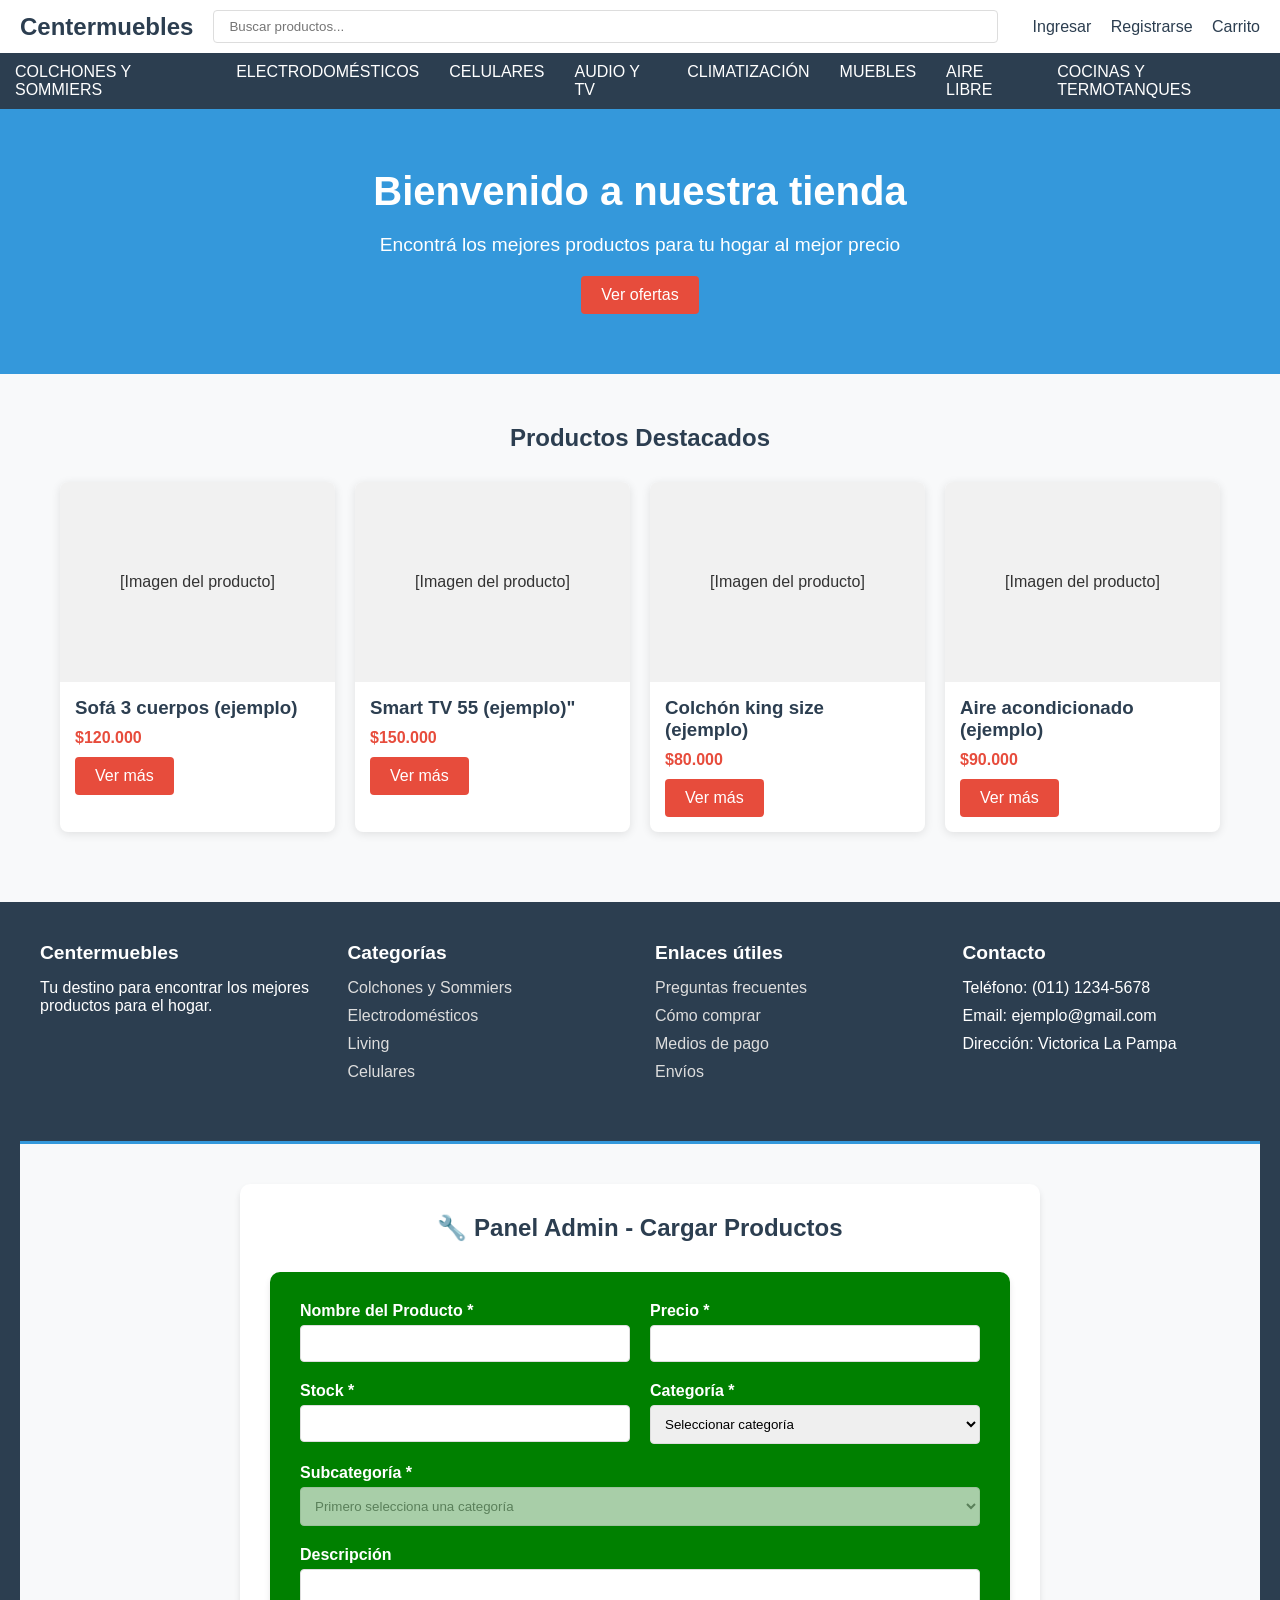
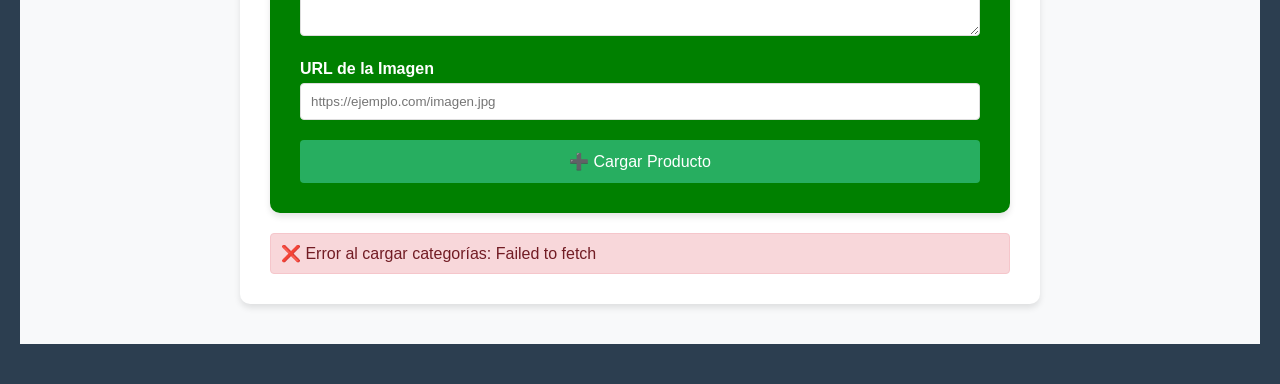
==== centermuebles_tesis/wwwroot/admin.html @ 4b597de1 "Actualización del sistema Centermuebles" ====
﻿<!DOCTYPE html>
<html lang="es">
<head>
    <meta charset="UTF-8">
    <meta name="viewport" content="width=device-width, initial-scale=1.0">
    <title>Panel de Administración - Centermuebles</title>

    <!-- CONEXIÓN CON CSS -->
    <link rel="stylesheet" href="css/estilos.css">

    <style>
        .admin-header {
            background: linear-gradient(135deg, #2c3e50, #34495e);
            color: white;
            padding: 20px 0;
            text-align: center;
            margin-bottom: 30px;
        }

        .admin-nav {
            background: #34495e;
            padding: 15px 0;
            margin-bottom: 30px;
        }

        .admin-nav-content {
            max-width: 1200px;
            margin: 0 auto;
            display: flex;
            justify-content: space-between;
            align-items: center;
            padding: 0 20px;
        }

        .admin-nav-links {
            display: flex;
            gap: 20px;
        }

        .admin-nav-link {
            color: white;
            text-decoration: none;
            padding: 8px 16px;
            border-radius: 4px;
            transition: background 0.3s;
        }

            .admin-nav-link:hover {
                background: rgba(255,255,255,0.1);
            }

        .btn-volver {
            background: #e74c3c;
            color: white;
            padding: 10px 20px;
            text-decoration: none;
            border-radius: 4px;
            transition: background 0.3s;
        }

            .btn-volver:hover {
                background: #c0392b;
            }

        /* Estilos específicos para admin */
        .admin-container {
            max-width: 1200px;
            margin: 0 auto;
            padding: 0 20px;
        }

        .admin-section {
            background: white;
            padding: 30px;
            margin-bottom: 30px;
            border-radius: 8px;
            box-shadow: 0 2px 10px rgba(0,0,0,0.1);
        }

            .admin-section h2 {
                color: #2c3e50;
                margin-bottom: 20px;
                border-bottom: 2px solid #3498db;
                padding-bottom: 10px;
            }

        .form-grid {
            display: grid;
            grid-template-columns: 1fr 1fr;
            gap: 20px;
            margin-bottom: 20px;
        }

        .form-actions {
            display: flex;
            gap: 15px;
            margin-top: 25px;
        }

        .productos-lista {
            margin-top: 20px;
        }

        .producto-item {
            display: flex;
            justify-content: space-between;
            align-items: center;
            padding: 15px;
            border: 1px solid #ddd;
            border-radius: 5px;
            margin-bottom: 10px;
            background: #f9f9f9;
        }

        .producto-info {
            flex: 1;
        }

        .producto-nombre {
            font-weight: bold;
            color: #2c3e50;
        }

        .producto-detalles {
            color: #666;
            font-size: 0.9em;
            margin-top: 5px;
        }

        .producto-acciones {
            display: flex;
            gap: 10px;
        }

        .btn-editar, .btn-eliminar {
            padding: 8px 15px;
            border: none;
            border-radius: 4px;
            cursor: pointer;
            font-size: 0.9em;
        }

        .btn-editar {
            background: #3498db;
            color: white;
        }

        .btn-eliminar {
            background: #e74c3c;
            color: white;
        }

        .btn-editar:hover {
            background: #2980b9;
        }

        .btn-eliminar:hover {
            background: #c0392b;
        }

        .empty-state {
            text-align: center;
            padding: 40px 20px;
            color: #666;
        }

            .empty-state div:first-child {
                font-size: 3em;
                margin-bottom: 15px;
            }

        .loading {
            text-align: center;
            padding: 20px;
            color: #666;
            font-style: italic;
        }
    </style>
</head>
<body>
    <!-- Header del panel de administración -->
    <header class="admin-header">
        <div class="admin-header-content">
            <h1>🔧 Panel de Administración</h1>
            <p>Gestión de productos y contenido</p>
        </div>
    </header>

    <!-- Navegación del admin -->
    <nav class="admin-nav">
        <div class="admin-nav-content">
            <div class="admin-nav-links">
                <a href="#gestion-productos" class="admin-nav-link">📦 Editar productos</a>
                <a href="#lista-productos" class="admin-nav-link">📋 Lista de productos</a>
            </div>
            <a href="index.html" class="btn-volver">← Volver a la Tienda</a>
        </div>
    </nav>

    <!-- Contenido principal del panel admin -->
    <main class="admin-main">
        <div class="admin-container">
            <!-- SECCIÓN PARA GESTIONAR PRODUCTOS -->
            <div class="admin-section" id="gestion-productos">
                <h2>📦 Gestionar Productos</h2>

                <!-- Formulario para agregar/editar productos -->
                <form id="form-producto">
                    <input type="hidden" id="producto-id" value="">

                    <div class="form-grid">
                        <div class="form-group">
                            <label for="nombre">Nombre del Producto *</label>
                            <input type="text" id="nombre" required>
                        </div>

                        <div class="form-group">
                            <label for="precio">Precio *</label>
                            <input type="number" id="precio" step="0.01" required>
                        </div>

                        <div class="form-group">
                            <label for="stock">Stock *</label>
                            <input type="number" id="stock" required>
                        </div>

                        <div class="form-group">
                            <label for="categoria">Categoría *</label>
                            <select id="categoria" required onchange="cargarSubcategorias(this.value)">
                                <option value="">Seleccionar categoría</option>
                            </select>
                        </div>
                    </div>

                    <div class="form-group">
                        <label for="subcategoria">Subcategoría *</label>
                        <select id="subcategoria" required disabled>
                            <option value="">Primero selecciona una categoría</option>
                        </select>
                    </div>

                    <div class="form-group">
                        <label for="descripcion">Descripción</label>
                        <textarea id="descripcion" rows="3"></textarea>
                    </div>

                    <div class="form-group">
                        <label for="imagen">URL de la Imagen</label>
                        <input type="url" id="imagen" placeholder="https://ejemplo.com/imagen.jpg">
                    </div>

                    <div class="form-actions">
                        <button type="submit" id="btn-submit" class="btn-primary">
                            ➕ Agregar Producto
                        </button>
                        <button type="button" id="btn-cancel" class="btn-secondary" style="display: none;">
                            ❌ Cancelar
                        </button>
                    </div>
                </form>

                <div id="mensaje-admin" class="mensaje"></div>
            </div>

            <!-- LISTA DE PRODUCTOS EN ADMIN -->
            <div class="admin-section" id="lista-productos">
                <h2>📋 Lista de Productos</h2>
                <div id="contenedor-lista-productos" class="productos-lista">
                    <div class="loading">Cargando productos...</div>
                </div>
            </div>
        </div>
    </main>

    <!-- CONEXIÓN CON JAVASCRIPT -->
    <script src="js/script.js"></script>
    <script>
        // Función específica para admin que carga productos y actualiza la lista
        async function cargarProductosParaAdmin() {
            try {
                console.log('🔄 Cargando productos para admin...');
                const response = await fetch(API_PRODUCTOS);

                if (!response.ok) {
                    throw new Error(`Error ${response.status} al cargar productos`);
                }

                productos = await response.json();
                console.log('✅ Productos cargados para admin:', productos);

                // Actualizar la lista del panel admin
                cargarListaProductosAdmin();

            } catch (error) {
                console.error('❌ Error al cargar productos para admin:', error);
                const contenedor = document.getElementById('contenedor-lista-productos');
                if (contenedor) {
                    contenedor.innerHTML = `
                            <div class="empty-state">
                                <div>⚠️</div>
                                <h3>Error al cargar productos</h3>
                                <p>${error.message}</p>
                            </div>
                        `;
                }
            }
        }

        // Función específica para admin que maneja el envío del formulario
        async function gestionarProductoAdmin(event) {
            event.preventDefault();

            // Verificar si el usuario está logueado y es administrador
            if (!usuarioLogueado || !esUsuarioAdministrador(usuarioLogueado)) {
                mostrarMensaje('❌ Solo los administradores pueden gestionar productos', 'error');
                return;
            }

            const boton = document.getElementById('btn-submit');
            const mensajeDiv = document.getElementById('mensaje-admin');
            const idSubcategoria = document.getElementById('subcategoria').value;

            if (!idSubcategoria) {
                mostrarMensaje('❌ Por favor selecciona una categoría y subcategoría válida', 'error');
                return;
            }

            try {
                boton.innerHTML = '⏳ Procesando...';
                boton.disabled = true;
                if (mensajeDiv) mensajeDiv.style.display = 'none';

                const token = localStorage.getItem('token');
                const producto = {
                    nombre: document.getElementById('nombre').value,
                    descripcion: document.getElementById('descripcion').value,
                    precio: parseFloat(document.getElementById('precio').value),
                    stock: parseInt(document.getElementById('stock').value),
                    idSubcategoria: parseInt(idSubcategoria),
                    rutaImagen: document.getElementById('imagen').value || null
                };

                let response;
                let metodo = 'POST';
                let url = API_PRODUCTOS;

                if (editandoProducto) {
                    const productoId = document.getElementById('producto-id').value;
                    metodo = 'PUT';
                    url = `${API_PRODUCTOS}/${productoId}`;
                    producto.idProducto = parseInt(productoId);
                }

                console.log(`📤 Enviando producto (${metodo}):`, producto);

                response = await fetch(url, {
                    method: metodo,
                    headers: {
                        'Content-Type': 'application/json',
                        'Authorization': `Bearer ${token}`
                    },
                    body: JSON.stringify(producto)
                });

                if (!response.ok) {
                    const errorText = await response.text();
                    throw new Error(`Error ${response.status}: ${errorText}`);
                }

                const resultado = await response.json();

                const mensaje = editandoProducto ?
                    '✅ Producto actualizado exitosamente!' :
                    '✅ Producto cargado exitosamente!';

                mostrarMensaje(mensaje, 'success');
                resetearFormulario();

                // Recargar productos específicamente para admin
                await cargarProductosParaAdmin();

            } catch (error) {
                console.error('❌ Error completo:', error);
                mostrarMensaje('❌ Error al procesar producto: ' + error.message, 'error');
            } finally {
                if (boton) {
                    boton.innerHTML = editandoProducto ? '✏️ Actualizar Producto' : '➕ Agregar Producto';
                    boton.disabled = false;
                }
            }
        }

        // Inicialización específica para la página de admin
        document.addEventListener('DOMContentLoaded', function () {
            console.log('🚀 Inicializando panel de administración...');

            // Verificar autenticación y permisos de admin
            const token = localStorage.getItem('token');
            const usuario = localStorage.getItem('usuario');

            if (!token || !usuario) {
                alert('Debes iniciar sesión para acceder al panel de administración');
                window.location.href = 'index.html';
                return;
            }

            const usuarioObj = JSON.parse(usuario);
            if (!esUsuarioAdministrador(usuarioObj)) {
                alert('No tienes permisos de administrador');
                window.location.href = 'index.html';
                return;
            }

            // Cargar datos del admin
            cargarCategorias();
            cargarProductosParaAdmin(); // Usar la función específica para admin

            // Configurar event listeners
            const btnCancel = document.getElementById('btn-cancel');
            const formProducto = document.getElementById('form-producto');

            if (btnCancel) btnCancel.addEventListener('click', cancelarEdicion);
            if (formProducto) formProducto.addEventListener('submit', gestionarProductoAdmin); // Usar función específica

            // Event listener para cambio de categoría
            const selectCategoria = document.getElementById('categoria');
            if (selectCategoria) {
                selectCategoria.addEventListener('change', function () {
                    cargarSubcategorias(this.value);
                });
            }

            // Configurar navegación suave
            document.querySelectorAll('.admin-nav-link').forEach(link => {
                link.addEventListener('click', function (e) {
                    e.preventDefault();
                    const targetId = this.getAttribute('href').substring(1);
                    const targetElement = document.getElementById(targetId);
                    if (targetElement) {
                        targetElement.scrollIntoView({
                            behavior: 'smooth',
                            block: 'start'
                        });
                    }
                });
            });
        });
    </script>
</body>
</html>
---- centermuebles_tesis/wwwroot/css/estilos.css ----
﻿/* Estilos para el panel admin */
#admin-section {
    background: #f8f9fa;
    padding: 40px 20px;
    margin-top: 50px;
    border-top: 3px solid #3498db;
}

#form-cargar-producto {
    max-width: 800px;
    margin: 0 auto;
    background: white;
    padding: 30px;
    border-radius: 10px;
    box-shadow: 0 4px 6px rgba(0,0,0,0.1);
}

#mensaje-admin {
    margin-top: 20px;
    padding: 10px;
    border-radius: 4px;
    display: none;
}
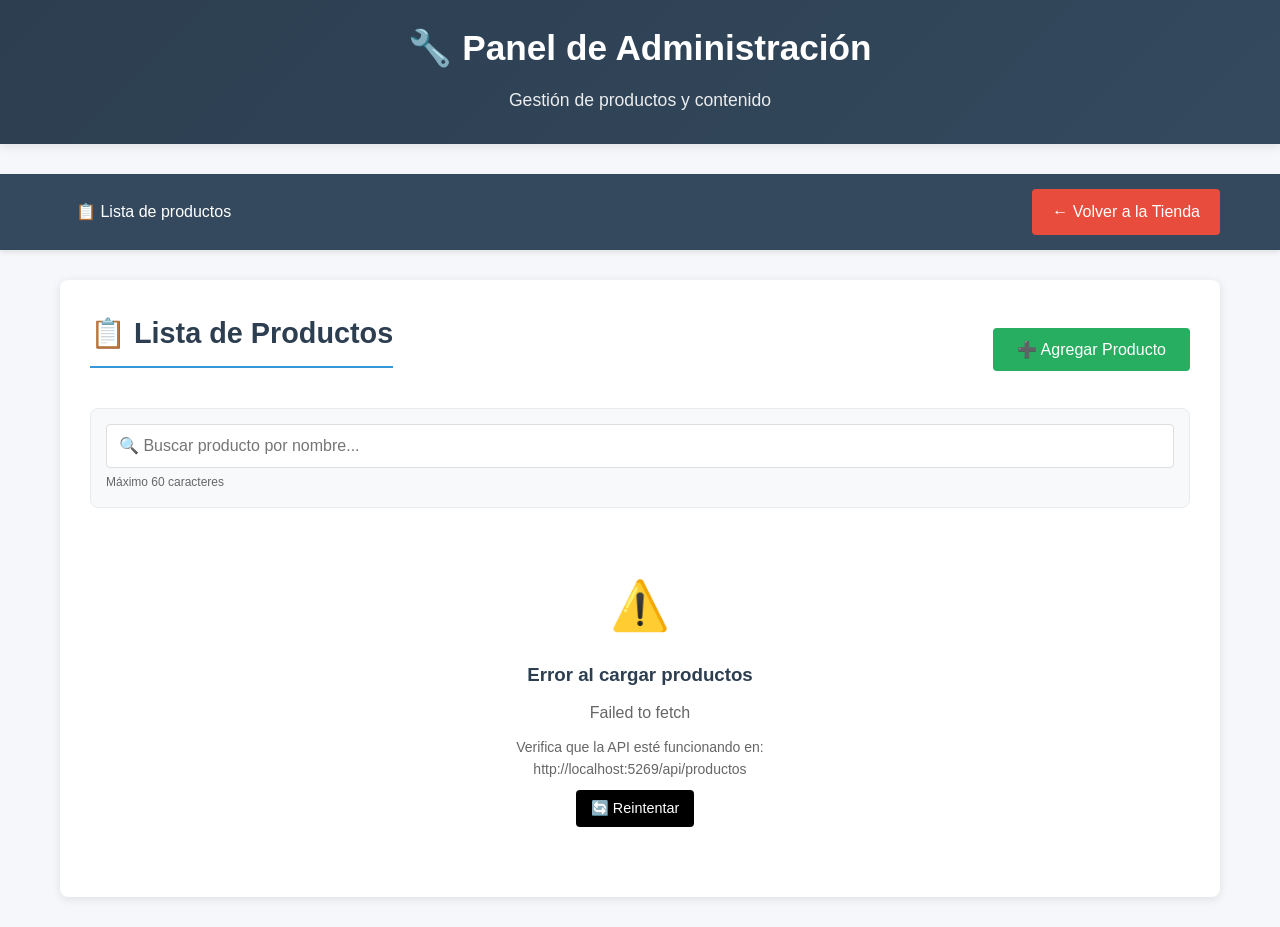
==== commit 22ad5892: "Primer commit del proyecto Centermuebles" ====
--- a/centermuebles_tesis/wwwroot/admin.html
+++ b/centermuebles_tesis/wwwroot/admin.html
@@ -4,23 +4,44 @@
     <meta charset="UTF-8">
     <meta name="viewport" content="width=device-width, initial-scale=1.0">
     <title>Panel de Administración - Centermuebles</title>
-
-    <!-- CONEXIÓN CON CSS -->
     <link rel="stylesheet" href="css/estilos.css">
 
     <style>
+        /* ==================== ESTILOS GENERALES ==================== */
+        body {
+            margin: 0;
+            padding: 0;
+            font-family: 'Segoe UI', Tahoma, Geneva, Verdana, sans-serif;
+            background-color: #f5f7fa;
+            color: #333;
+        }
+
         .admin-header {
             background: linear-gradient(135deg, #2c3e50, #34495e);
             color: white;
             padding: 20px 0;
             text-align: center;
             margin-bottom: 30px;
+            box-shadow: 0 2px 10px rgba(0,0,0,0.1);
+        }
+
+        .admin-header-content h1 {
+            margin: 0;
+            font-size: 2.2em;
+            font-weight: 600;
+        }
+
+        .admin-header-content p {
+            margin: 10px 0 0;
+            font-size: 1.1em;
+            opacity: 0.9;
         }
 
         .admin-nav {
             background: #34495e;
             padding: 15px 0;
             margin-bottom: 30px;
+            box-shadow: 0 2px 5px rgba(0,0,0,0.1);
         }
 
         .admin-nav-content {
@@ -43,6 +64,7 @@
             padding: 8px 16px;
             border-radius: 4px;
             transition: background 0.3s;
+            font-weight: 500;
         }
 
             .admin-nav-link:hover {
@@ -56,13 +78,13 @@
             text-decoration: none;
             border-radius: 4px;
             transition: background 0.3s;
+            font-weight: 500;
         }
 
             .btn-volver:hover {
                 background: #c0392b;
             }
 
-        /* Estilos específicos para admin */
         .admin-container {
             max-width: 1200px;
             margin: 0 auto;
@@ -82,8 +104,33 @@
                 margin-bottom: 20px;
                 border-bottom: 2px solid #3498db;
                 padding-bottom: 10px;
-            }
-
+                font-size: 1.8em;
+            }
+
+        .admin-actions {
+            display: flex;
+            justify-content: space-between;
+            align-items: center;
+            margin-bottom: 20px;
+        }
+
+        .btn-agregar {
+            background: #27ae60;
+            color: white;
+            border: none;
+            padding: 12px 24px;
+            border-radius: 4px;
+            cursor: pointer;
+            font-size: 16px;
+            transition: background 0.3s;
+            font-weight: 500;
+        }
+
+            .btn-agregar:hover {
+                background: #219a52;
+            }
+
+        /* ==================== FORMULARIOS ==================== */
         .form-grid {
             display: grid;
             grid-template-columns: 1fr 1fr;
@@ -97,6 +144,292 @@
             margin-top: 25px;
         }
 
+        .form-group {
+            margin-bottom: 20px;
+        }
+
+            .form-group label {
+                display: block;
+                margin-bottom: 8px;
+                font-weight: 600;
+                color: #2c3e50;
+            }
+
+            .form-group input,
+            .form-group select,
+            .form-group textarea {
+                width: 100%;
+                padding: 10px;
+                border: 1px solid #ddd;
+                border-radius: 4px;
+                font-size: 16px;
+                box-sizing: border-box;
+                transition: border 0.3s, box-shadow 0.3s;
+            }
+
+                .form-group input:focus,
+                .form-group select:focus,
+                .form-group textarea:focus {
+                    outline: none;
+                    border-color: #3498db;
+                    box-shadow: 0 0 0 2px rgba(52, 152, 219, 0.2);
+                }
+
+        /* ==================== SISTEMA DE IMÁGENES ==================== */
+        .seccion-imagenes-nueva {
+            margin: 25px 0;
+            padding: 0;
+        }
+
+            .seccion-imagenes-nueva h4 {
+                color: #2c3e50;
+                margin-bottom: 15px;
+                font-size: 1.2em;
+            }
+
+        /* Área de drag & drop */
+        .drop-area {
+            border: 3px dashed #3498db;
+            border-radius: 12px;
+            padding: 40px 20px;
+            text-align: center;
+            background: #f8fafc;
+            transition: all 0.3s ease;
+            margin-bottom: 20px;
+            cursor: pointer;
+        }
+
+            .drop-area.highlight {
+                background: #e3f2fd;
+                border-color: #2196f3;
+                transform: scale(1.02);
+            }
+
+        .drop-content {
+            max-width: 400px;
+            margin: 0 auto;
+        }
+
+        .drop-icon {
+            font-size: 3em;
+            margin-bottom: 15px;
+            opacity: 0.7;
+        }
+
+        .drop-area h5 {
+            color: #2c3e50;
+            margin-bottom: 10px;
+            font-size: 1.3em;
+        }
+
+        .drop-area p {
+            color: #666;
+            margin-bottom: 8px;
+            font-size: 0.95em;
+        }
+
+        .drop-subtitle {
+            color: #888;
+            font-size: 0.9em;
+            margin-bottom: 20px;
+        }
+
+        .btn-seleccionar-archivos {
+            background: #3498db;
+            color: white;
+            border: none;
+            padding: 12px 24px;
+            border-radius: 6px;
+            cursor: pointer;
+            font-size: 1em;
+            transition: all 0.3s ease;
+        }
+
+            .btn-seleccionar-archivos:hover {
+                background: #2980b9;
+                transform: translateY(-2px);
+            }
+
+        /* Información de límites */
+        .info-imagenes {
+            display: flex;
+            justify-content: space-between;
+            align-items: center;
+            background: #f1f8ff;
+            padding: 12px 16px;
+            border-radius: 8px;
+            margin-bottom: 20px;
+            border-left: 4px solid #3498db;
+        }
+
+        .contador-imagenes {
+            font-weight: 600;
+            color: #2c3e50;
+        }
+
+            .contador-imagenes span {
+                font-size: 1.2em;
+                font-weight: bold;
+            }
+
+        .tamano-maximo {
+            color: #666;
+            font-size: 0.9em;
+        }
+
+        /* Vista previa de imágenes */
+        .vista-previa-contenedor {
+            margin-top: 25px;
+        }
+
+            .vista-previa-contenedor h6 {
+                color: #2c3e50;
+                margin-bottom: 15px;
+                font-size: 1.1em;
+                border-bottom: 1px solid #eee;
+                padding-bottom: 8px;
+            }
+
+        .vista-previa-grid {
+            display: grid;
+            grid-template-columns: repeat(auto-fill, minmax(180px, 1fr));
+            gap: 20px;
+            padding: 20px;
+            background: #f8f9fa;
+            border: 2px dashed #dee2e6;
+            border-radius: 12px;
+            min-height: 150px;
+        }
+
+        /* Items de imagen */
+        .imagen-item-nueva {
+            background: white;
+            border: 1px solid #e1e8ed;
+            border-radius: 10px;
+            padding: 15px;
+            text-align: center;
+            box-shadow: 0 2px 8px rgba(0,0,0,0.08);
+            transition: all 0.3s ease;
+            position: relative;
+        }
+
+            .imagen-item-nueva:hover {
+                transform: translateY(-3px);
+                box-shadow: 0 4px 15px rgba(0,0,0,0.12);
+            }
+
+            .imagen-item-nueva.existente {
+                border-color: #3498db;
+                background: #f8fafc;
+            }
+
+        .imagen-preview-container {
+            position: relative;
+            margin-bottom: 12px;
+        }
+
+        .imagen-preview-nueva {
+            width: 100%;
+            height: 120px;
+            object-fit: contain;
+            border-radius: 6px;
+            background: white;
+            border: 1px solid #f0f0f0;
+        }
+
+        .imagen-overlay {
+            position: absolute;
+            top: 5px;
+            right: 5px;
+            opacity: 0;
+            transition: opacity 0.3s ease;
+        }
+
+        .imagen-item-nueva:hover .imagen-overlay {
+            opacity: 1;
+        }
+
+        .btn-eliminar-overlay {
+            background: #e74c3c;
+            color: white;
+            border: none;
+            width: 32px;
+            height: 32px;
+            border-radius: 50%;
+            cursor: pointer;
+            display: flex;
+            align-items: center;
+            justify-content: center;
+            font-size: 0.9em;
+            transition: all 0.3s ease;
+        }
+
+            .btn-eliminar-overlay:hover {
+                background: #c0392b;
+                transform: scale(1.1);
+            }
+
+        .badge-existente {
+            position: absolute;
+            top: 5px;
+            left: 5px;
+            background: #3498db;
+            color: white;
+            padding: 2px 8px;
+            border-radius: 10px;
+            font-size: 0.7em;
+            font-weight: 600;
+        }
+
+        .imagen-info-nueva {
+            text-align: center;
+        }
+
+        .imagen-nombre {
+            font-weight: 600;
+            color: #2c3e50;
+            font-size: 0.85em;
+            margin-bottom: 4px;
+            word-break: break-all;
+            line-height: 1.2;
+        }
+
+        .imagen-tamano {
+            color: #666;
+            font-size: 0.75em;
+        }
+
+        .imagen-marcada-eliminar {
+            opacity: 0.6;
+            border-color: #e74c3c;
+            background: #ffeaea;
+        }
+
+        /* Estado vacío */
+        .vista-previa-grid .empty-state {
+            grid-column: 1 / -1;
+            text-align: center;
+            padding: 40px 20px;
+            color: #6c757d;
+        }
+
+            .vista-previa-grid .empty-state div:first-child {
+                font-size: 2.5em;
+                margin-bottom: 10px;
+                opacity: 0.5;
+            }
+
+            .vista-previa-grid .empty-state p {
+                margin-bottom: 5px;
+                font-size: 1em;
+            }
+
+            .vista-previa-grid .empty-state small {
+                font-size: 0.85em;
+                opacity: 0.7;
+            }
+
+        /* ==================== LISTA DE PRODUCTOS ==================== */
         .productos-lista {
             margin-top: 20px;
         }
@@ -110,7 +443,14 @@
             border-radius: 5px;
             margin-bottom: 10px;
             background: #f9f9f9;
-        }
+            transition: all 0.3s;
+        }
+
+            .producto-item:hover {
+                background: #f0f0f0;
+                transform: translateY(-2px);
+                box-shadow: 0 2px 5px rgba(0,0,0,0.1);
+            }
 
         .producto-info {
             flex: 1;
@@ -119,6 +459,7 @@
         .producto-nombre {
             font-weight: bold;
             color: #2c3e50;
+            font-size: 1.1em;
         }
 
         .producto-detalles {
@@ -127,17 +468,27 @@
             margin-top: 5px;
         }
 
+        .producto-imagenes-count {
+            background: #3498db;
+            color: white;
+            padding: 2px 8px;
+            border-radius: 10px;
+            font-size: 0.8em;
+            margin-left: 10px;
+        }
+
         .producto-acciones {
             display: flex;
             gap: 10px;
         }
 
-        .btn-editar, .btn-eliminar {
+        .btn-editar, .btn-eliminar, .btn-imagenes {
             padding: 8px 15px;
             border: none;
             border-radius: 4px;
             cursor: pointer;
             font-size: 0.9em;
+            transition: all 0.3s;
         }
 
         .btn-editar {
@@ -145,17 +496,64 @@
             color: white;
         }
 
+            .btn-editar:hover {
+                background: #2980b9;
+            }
+
         .btn-eliminar {
             background: #e74c3c;
             color: white;
         }
 
-        .btn-editar:hover {
-            background: #2980b9;
-        }
-
-        .btn-eliminar:hover {
-            background: #c0392b;
+            .btn-eliminar:hover {
+                background: #c0392b;
+            }
+
+        .btn-imagenes {
+            background: #9b59b6;
+            color: white;
+        }
+
+            .btn-imagenes:hover {
+                background: #8e44ad;
+            }
+
+        /* Estilos para el botón de destacado */
+        .btn-destacado {
+            background: #f39c12;
+            color: white;
+            border: none;
+            padding: 6px 10px;
+            border-radius: 4px;
+            cursor: pointer;
+            font-size: 0.9em;
+            margin-right: 5px;
+            transition: all 0.3s;
+        }
+
+            .btn-destacado:hover {
+                background: #e67e22;
+                transform: scale(1.05);
+            }
+
+            .btn-destacado.destacado {
+                background: #f1c40f;
+                box-shadow: 0 0 10px rgba(241, 196, 15, 0.5);
+            }
+
+        .estrella-destacada {
+            color: #f1c40f;
+            font-weight: bold;
+        }
+
+        .producto-destacado-badge {
+            background: #f1c40f;
+            color: #2c3e50;
+            padding: 2px 8px;
+            border-radius: 10px;
+            font-size: 0.8em;
+            margin-left: 10px;
+            font-weight: bold;
         }
 
         .empty-state {
@@ -174,6 +572,332 @@
             padding: 20px;
             color: #666;
             font-style: italic;
+        }
+
+        /* ==================== MENSAJES ==================== */
+        .mensaje {
+            padding: 10px 15px;
+            border-radius: 4px;
+            margin: 10px 0;
+            display: none;
+        }
+
+            .mensaje.success {
+                background: #d4edda;
+                color: #155724;
+                border: 1px solid #c3e6cb;
+            }
+
+            .mensaje.error {
+                background: #f8d7da;
+                color: #721c24;
+                border: 1px solid #f5c6cb;
+            }
+
+            .mensaje.info {
+                background: #d1ecf1;
+                color: #0c5460;
+                border: 1px solid #bee5eb;
+            }
+
+            .mensaje.warning {
+                background: #fff3cd;
+                color: #856404;
+                border: 1px solid #ffeaa7;
+            }
+
+        /* ==================== BOTONES ==================== */
+        .btn-primary {
+            background: #3498db;
+            color: white;
+            border: none;
+            padding: 12px 24px;
+            border-radius: 4px;
+            cursor: pointer;
+            font-size: 16px;
+            transition: background 0.3s;
+            font-weight: 500;
+        }
+
+            .btn-primary:hover {
+                background: #2980b9;
+            }
+
+        .btn-secondary {
+            background: #95a5a6;
+            color: white;
+            border: none;
+            padding: 12px 24px;
+            border-radius: 4px;
+            cursor: pointer;
+            font-size: 16px;
+            transition: background 0.3s;
+            font-weight: 500;
+        }
+
+            .btn-secondary:hover {
+                background: #7f8c8d;
+            }
+
+        /* ==================== ANIMACIONES ==================== */
+        .loading-spinner {
+            display: inline-block;
+            width: 16px;
+            height: 16px;
+            border: 2px solid #ffffff;
+            border-radius: 50%;
+            border-top-color: transparent;
+            animation: spin 1s ease-in-out infinite;
+            margin-right: 8px;
+        }
+
+        @keyframes spin {
+            to {
+                transform: rotate(360deg);
+            }
+        }
+
+        /* ==================== ACCESO DENEGADO ==================== */
+        .access-denied {
+            text-align: center;
+            padding: 60px 20px;
+            background: white;
+            border-radius: 8px;
+            box-shadow: 0 2px 10px rgba(0,0,0,0.1);
+            margin: 50px auto;
+            max-width: 500px;
+        }
+
+            .access-denied h2 {
+                color: #e74c3c;
+                margin-bottom: 20px;
+            }
+
+            .access-denied p {
+                color: #666;
+                margin-bottom: 30px;
+                font-size: 16px;
+            }
+
+        .debug-info {
+            background: #f8f9fa;
+            border: 1px solid #dee2e6;
+            border-radius: 5px;
+            padding: 15px;
+            margin: 20px 0;
+            font-family: monospace;
+            font-size: 12px;
+            max-height: 200px;
+            overflow-y: auto;
+        }
+
+        /* ==================== MODAL ==================== */
+        .modal {
+            display: none;
+            position: fixed;
+            z-index: 1000;
+            left: 0;
+            top: 0;
+            width: 100%;
+            height: 100%;
+            background-color: rgba(0,0,0,0.5);
+        }
+
+        .modal-content {
+            background-color: white;
+            margin: 5% auto;
+            padding: 0;
+            border-radius: 8px;
+            width: 90%;
+            max-width: 800px;
+            max-height: 90vh;
+            overflow-y: auto;
+            box-shadow: 0 4px 20px rgba(0,0,0,0.2);
+        }
+
+        .modal-header {
+            background: #34495e;
+            color: white;
+            padding: 20px;
+            border-radius: 8px 8px 0 0;
+            display: flex;
+            justify-content: space-between;
+            align-items: center;
+        }
+
+            .modal-header h2 {
+                margin: 0;
+                color: white;
+                border-bottom: none;
+                padding-bottom: 0;
+            }
+
+        .close-modal {
+            background: none;
+            border: none;
+            color: white;
+            font-size: 24px;
+            cursor: pointer;
+            padding: 0;
+            width: 30px;
+            height: 30px;
+            display: flex;
+            align-items: center;
+            justify-content: center;
+        }
+
+        .modal-body {
+            padding: 30px;
+        }
+
+        /* ==================== BÚSQUEDA ==================== */
+        .busqueda-container {
+            margin-bottom: 20px;
+            padding: 15px;
+            background: #f8f9fa;
+            border-radius: 8px;
+            border: 1px solid #e9ecef;
+        }
+
+        .busqueda-input-container {
+            display: flex;
+            gap: 10px;
+            align-items: center;
+        }
+
+        .busqueda-input {
+            flex: 1;
+            padding: 12px;
+            border: 1px solid #ddd;
+            border-radius: 4px;
+            font-size: 16px;
+            transition: border 0.3s, box-shadow 0.3s;
+        }
+
+            .busqueda-input:focus {
+                outline: none;
+                border-color: #3498db;
+                box-shadow: 0 0 0 2px rgba(52, 152, 219, 0.2);
+            }
+
+        .contador-busqueda {
+            font-size: 12px;
+            color: #666;
+            margin-top: 5px;
+        }
+
+            .contador-busqueda.alerta {
+                color: #e74c3c;
+            }
+
+            .contador-busqueda.advertencia {
+                color: #f39c12;
+            }
+
+        /* ==================== PAGINACIÓN ==================== */
+        .paginacion-container {
+            display: flex;
+            justify-content: space-between;
+            align-items: center;
+            margin-top: 20px;
+            padding: 15px;
+            background: #f8f9fa;
+            border-radius: 8px;
+            border: 1px solid #e9ecef;
+        }
+
+        .info-paginacion {
+            font-size: 14px;
+            color: #666;
+        }
+
+        .controles-paginacion {
+            display: flex;
+            gap: 10px;
+            align-items: center;
+        }
+
+        .btn-paginacion {
+            background: #3498db;
+            color: white;
+            border: none;
+            padding: 8px 12px;
+            border-radius: 4px;
+            cursor: pointer;
+            font-size: 14px;
+            transition: background 0.3s;
+        }
+
+            .btn-paginacion:hover:not(:disabled) {
+                background: #2980b9;
+            }
+
+            .btn-paginacion:disabled {
+                background: #bdc3c7;
+                cursor: not-allowed;
+            }
+
+        .pagina-actual {
+            background: #2c3e50;
+            color: white;
+            padding: 8px 12px;
+            border-radius: 4px;
+            font-weight: bold;
+        }
+
+        .selector-pagina {
+            padding: 8px;
+            border: 1px solid #ddd;
+            border-radius: 4px;
+            font-size: 14px;
+        }
+
+        /* ==================== RESPONSIVE ==================== */
+        @media (max-width: 768px) {
+            .admin-nav-content {
+                flex-direction: column;
+                gap: 15px;
+            }
+
+            .admin-nav-links {
+                flex-wrap: wrap;
+                justify-content: center;
+            }
+
+            .admin-actions {
+                flex-direction: column;
+                gap: 15px;
+                align-items: flex-start;
+            }
+
+            .form-grid {
+                grid-template-columns: 1fr;
+            }
+
+            .form-actions {
+                flex-direction: column;
+            }
+
+            .producto-item {
+                flex-direction: column;
+                align-items: flex-start;
+                gap: 15px;
+            }
+
+            .producto-acciones {
+                width: 100%;
+                justify-content: flex-end;
+            }
+
+            .paginacion-container {
+                flex-direction: column;
+                gap: 15px;
+            }
+
+            .controles-paginacion {
+                flex-wrap: wrap;
+                justify-content: center;
+            }
         }
     </style>
 </head>
@@ -183,6 +907,7 @@
         <div class="admin-header-content">
             <h1>🔧 Panel de Administración</h1>
             <p>Gestión de productos y contenido</p>
+            <div id="admin-user-info" style="margin-top: 10px; font-size: 14px; opacity: 0.9;"></div>
         </div>
     </header>
 
@@ -190,7 +915,6 @@
     <nav class="admin-nav">
         <div class="admin-nav-content">
             <div class="admin-nav-links">
-                <a href="#gestion-productos" class="admin-nav-link">📦 Editar productos</a>
                 <a href="#lista-productos" class="admin-nav-link">📋 Lista de productos</a>
             </div>
             <a href="index.html" class="btn-volver">← Volver a la Tienda</a>
@@ -200,10 +924,81 @@
     <!-- Contenido principal del panel admin -->
     <main class="admin-main">
         <div class="admin-container">
-            <!-- SECCIÓN PARA GESTIONAR PRODUCTOS -->
-            <div class="admin-section" id="gestion-productos">
-                <h2>📦 Gestionar Productos</h2>
-
+            <!-- Información de debug (solo visible temporalmente) -->
+            <div id="debug-info" class="debug-info" style="display: none;">
+                <h4>🔍 Información de Debug</h4>
+                <div id="debug-content"></div>
+            </div>
+
+            <!-- Mensaje de acceso denegado (inicialmente oculto) -->
+            <div id="access-denied" class="access-denied" style="display: none;">
+                <h2>❌ Acceso Denegado</h2>
+                <p>No tienes permisos para acceder al panel de administración.</p>
+                <div id="access-denied-details" style="margin-bottom: 20px;"></div>
+                <a href="index.html" class="btn-primary">Volver a la Tienda</a>
+            </div>
+
+            <!-- LISTA DE PRODUCTOS EN ADMIN -->
+            <div class="admin-section" id="lista-productos">
+                <div class="admin-actions">
+                    <h2>📋 Lista de Productos</h2>
+                    <button class="btn-agregar" onclick="mostrarModalGestion()">
+                        ➕ Agregar Producto
+                    </button>
+                </div>
+
+                <!-- BARRA DE BÚSQUEDA - ARRIBA DE LA LISTA -->
+                <div class="busqueda-container">
+                    <div class="busqueda-input-container">
+                        <input type="text"
+                               id="buscar-producto"
+                               placeholder="🔍 Buscar producto por nombre..."
+                               maxlength="60"
+                               class="busqueda-input"
+                               oninput="filtrarProductos()">
+                    </div>
+                    <div id="contador-busqueda" class="contador-busqueda">
+                        Máximo 60 caracteres
+                    </div>
+                </div>
+
+                <div id="contenedor-lista-productos" class="productos-lista">
+                    <div class="loading">Cargando productos...</div>
+                </div>
+
+                <!-- CONTROLES DE PAGINACIÓN - ACTUALIZADO -->
+                <div id="paginacion-container" class="paginacion-container" style="display: none;">
+                    <div class="info-paginacion" id="info-paginacion">
+                        Mostrando 0 de 0 productos
+                    </div>
+                    <div class="controles-paginacion">
+                        <button id="btn-pagina-anterior" class="btn-paginacion" onclick="cambiarPagina(-1)">
+                            ◀️ Anterior
+                        </button>
+                        <span id="pagina-actual" class="pagina-actual">1</span>
+                        <button id="btn-pagina-siguiente" class="btn-paginacion" onclick="cambiarPagina(1)">
+                            Siguiente ▶️
+                        </button>
+                        <select id="selector-pagina" class="selector-pagina" onchange="cambiarProductosPorPagina(this.value)">
+                            <option value="10">10 por página</option>
+                            <option value="20" selected>20 por página</option>
+                            <option value="30">30 por página</option>
+                            <option value="50">50 por página</option>
+                        </select>
+                    </div>
+                </div>
+            </div>
+        </div>
+    </main>
+
+    <!-- MODAL PARA GESTIONAR PRODUCTOS -->
+    <div id="modal-gestion" class="modal">
+        <div class="modal-content">
+            <div class="modal-header">
+                <h2 id="modal-titulo">📦 Agregar Producto</h2>
+                <button class="close-modal" onclick="cerrarModalGestion()">&times;</button>
+            </div>
+            <div class="modal-body">
                 <!-- Formulario para agregar/editar productos -->
                 <form id="form-producto">
                     <input type="hidden" id="producto-id" value="">
@@ -226,7 +1021,7 @@
 
                         <div class="form-group">
                             <label for="categoria">Categoría *</label>
-                            <select id="categoria" required onchange="cargarSubcategorias(this.value)">
+                            <select id="categoria" required>
                                 <option value="">Seleccionar categoría</option>
                             </select>
                         </div>
@@ -244,207 +1039,66 @@
                         <textarea id="descripcion" rows="3"></textarea>
                     </div>
 
-                    <div class="form-group">
-                        <label for="imagen">URL de la Imagen</label>
-                        <input type="url" id="imagen" placeholder="https://ejemplo.com/imagen.jpg">
+                    <!-- NUEVA SECCIÓN DE IMÁGENES -->
+                    <div id="contenedor-inputs-imagen">
+                        <!-- La nueva sección de imágenes se creará aquí automáticamente -->
                     </div>
 
                     <div class="form-actions">
                         <button type="submit" id="btn-submit" class="btn-primary">
                             ➕ Agregar Producto
                         </button>
-                        <button type="button" id="btn-cancel" class="btn-secondary" style="display: none;">
-                            ❌ Cancelar
+
+                        <button type="button" class="btn-secondary" onclick="cerrarModalGestion()">
+                            🔙 Cerrar
                         </button>
                     </div>
                 </form>
 
                 <div id="mensaje-admin" class="mensaje"></div>
             </div>
-
-            <!-- LISTA DE PRODUCTOS EN ADMIN -->
-            <div class="admin-section" id="lista-productos">
-                <h2>📋 Lista de Productos</h2>
-                <div id="contenedor-lista-productos" class="productos-lista">
-                    <div class="loading">Cargando productos...</div>
-                </div>
-            </div>
         </div>
-    </main>
-
-    <!-- CONEXIÓN CON JAVASCRIPT -->
-    <script src="js/script.js"></script>
+    </div>
+
+    <!-- Scripts MÍNIMOS necesarios -->
+    <script src="js/config.js"></script>
+    <script src="js/auth.js"></script>
+    <script src="js/admin.js"></script>
+
     <script>
-        // Función específica para admin que carga productos y actualiza la lista
-        async function cargarProductosParaAdmin() {
-            try {
-                console.log('🔄 Cargando productos para admin...');
-                const response = await fetch(API_PRODUCTOS);
-
-                if (!response.ok) {
-                    throw new Error(`Error ${response.status} al cargar productos`);
-                }
-
-                productos = await response.json();
-                console.log('✅ Productos cargados para admin:', productos);
-
-                // Actualizar la lista del panel admin
-                cargarListaProductosAdmin();
-
-            } catch (error) {
-                console.error('❌ Error al cargar productos para admin:', error);
-                const contenedor = document.getElementById('contenedor-lista-productos');
-                if (contenedor) {
-                    contenedor.innerHTML = `
-                            <div class="empty-state">
-                                <div>⚠️</div>
-                                <h3>Error al cargar productos</h3>
-                                <p>${error.message}</p>
-                            </div>
-                        `;
-                }
-            }
-        }
-
-        // Función específica para admin que maneja el envío del formulario
-        async function gestionarProductoAdmin(event) {
-            event.preventDefault();
-
-            // Verificar si el usuario está logueado y es administrador
-            if (!usuarioLogueado || !esUsuarioAdministrador(usuarioLogueado)) {
-                mostrarMensaje('❌ Solo los administradores pueden gestionar productos', 'error');
-                return;
-            }
-
-            const boton = document.getElementById('btn-submit');
-            const mensajeDiv = document.getElementById('mensaje-admin');
-            const idSubcategoria = document.getElementById('subcategoria').value;
-
-            if (!idSubcategoria) {
-                mostrarMensaje('❌ Por favor selecciona una categoría y subcategoría válida', 'error');
-                return;
-            }
-
-            try {
-                boton.innerHTML = '⏳ Procesando...';
-                boton.disabled = true;
-                if (mensajeDiv) mensajeDiv.style.display = 'none';
-
-                const token = localStorage.getItem('token');
-                const producto = {
-                    nombre: document.getElementById('nombre').value,
-                    descripcion: document.getElementById('descripcion').value,
-                    precio: parseFloat(document.getElementById('precio').value),
-                    stock: parseInt(document.getElementById('stock').value),
-                    idSubcategoria: parseInt(idSubcategoria),
-                    rutaImagen: document.getElementById('imagen').value || null
-                };
-
-                let response;
-                let metodo = 'POST';
-                let url = API_PRODUCTOS;
-
-                if (editandoProducto) {
-                    const productoId = document.getElementById('producto-id').value;
-                    metodo = 'PUT';
-                    url = `${API_PRODUCTOS}/${productoId}`;
-                    producto.idProducto = parseInt(productoId);
-                }
-
-                console.log(`📤 Enviando producto (${metodo}):`, producto);
-
-                response = await fetch(url, {
-                    method: metodo,
-                    headers: {
-                        'Content-Type': 'application/json',
-                        'Authorization': `Bearer ${token}`
-                    },
-                    body: JSON.stringify(producto)
-                });
-
-                if (!response.ok) {
-                    const errorText = await response.text();
-                    throw new Error(`Error ${response.status}: ${errorText}`);
-                }
-
-                const resultado = await response.json();
-
-                const mensaje = editandoProducto ?
-                    '✅ Producto actualizado exitosamente!' :
-                    '✅ Producto cargado exitosamente!';
-
-                mostrarMensaje(mensaje, 'success');
-                resetearFormulario();
-
-                // Recargar productos específicamente para admin
-                await cargarProductosParaAdmin();
-
-            } catch (error) {
-                console.error('❌ Error completo:', error);
-                mostrarMensaje('❌ Error al procesar producto: ' + error.message, 'error');
-            } finally {
-                if (boton) {
-                    boton.innerHTML = editandoProducto ? '✏️ Actualizar Producto' : '➕ Agregar Producto';
-                    boton.disabled = false;
-                }
-            }
-        }
-
-        // Inicialización específica para la página de admin
+        // SOLO inicialización básica
         document.addEventListener('DOMContentLoaded', function () {
-            console.log('🚀 Inicializando panel de administración...');
-
-            // Verificar autenticación y permisos de admin
-            const token = localStorage.getItem('token');
-            const usuario = localStorage.getItem('usuario');
-
-            if (!token || !usuario) {
-                alert('Debes iniciar sesión para acceder al panel de administración');
-                window.location.href = 'index.html';
-                return;
-            }
-
-            const usuarioObj = JSON.parse(usuario);
-            if (!esUsuarioAdministrador(usuarioObj)) {
-                alert('No tienes permisos de administrador');
-                window.location.href = 'index.html';
-                return;
-            }
-
-            // Cargar datos del admin
-            cargarCategorias();
-            cargarProductosParaAdmin(); // Usar la función específica para admin
-
-            // Configurar event listeners
-            const btnCancel = document.getElementById('btn-cancel');
-            const formProducto = document.getElementById('form-producto');
-
-            if (btnCancel) btnCancel.addEventListener('click', cancelarEdicion);
-            if (formProducto) formProducto.addEventListener('submit', gestionarProductoAdmin); // Usar función específica
-
-            // Event listener para cambio de categoría
-            const selectCategoria = document.getElementById('categoria');
-            if (selectCategoria) {
-                selectCategoria.addEventListener('change', function () {
-                    cargarSubcategorias(this.value);
-                });
-            }
-
-            // Configurar navegación suave
-            document.querySelectorAll('.admin-nav-link').forEach(link => {
-                link.addEventListener('click', function (e) {
-                    e.preventDefault();
-                    const targetId = this.getAttribute('href').substring(1);
-                    const targetElement = document.getElementById(targetId);
-                    if (targetElement) {
-                        targetElement.scrollIntoView({
-                            behavior: 'smooth',
-                            block: 'start'
-                        });
+            console.log('🚀 Inicializando panel de administración desde HTML...');
+
+            // Configurar selector de productos por página
+            const selectorPagina = document.getElementById('selector-pagina');
+            if (selectorPagina) {
+                selectorPagina.addEventListener('change', function () {
+                    if (typeof cambiarProductosPorPagina === 'function') {
+                        cambiarProductosPorPagina(this.value);
                     }
                 });
-            });
+            }
+
+            // Verificar permisos e inicializar
+            if (typeof verificarPermisosAdmin === 'function' && verificarPermisosAdmin()) {
+                console.log('✅ Usuario administrador autenticado');
+
+                if (typeof inicializarPanelAdmin === 'function') {
+                    inicializarPanelAdmin();
+                }
+            }
         });
+
+        // Cerrar modal al hacer click fuera
+        window.onclick = function (event) {
+            const modal = document.getElementById('modal-gestion');
+            if (event.target === modal) {
+                if (typeof cerrarModalGestion === 'function') {
+                    cerrarModalGestion();
+                }
+            }
+        }
     </script>
 </body>
 </html>
--- a/centermuebles_tesis/wwwroot/css/estilos.css
+++ b/centermuebles_tesis/wwwroot/css/estilos.css
@@ -1,23 +1,1397 @@
-﻿/* Estilos para el panel admin */
-#admin-section {
+﻿/* ====== ESTILOS GENERALES ====== */
+@import url('estilos.css');
+* {
+    margin: 0;
+    padding: 0;
+    box-sizing: border-box;
+    font-family: 'Segoe UI', Tahoma, Geneva, Verdana, sans-serif;
+}
+
+body {
+    background-color: #f5e4d0;
+    color: #333;
+    line-height: 1.6;
+}
+
+/* ====== BARRA DE NAVEGACIÓN SUPERIOR ====== */
+.top-nav {
+    display: flex;
+    justify-content: space-between;
+    align-items: center;
+    padding: 15px 30px;
+    background-color: #f8f9fa;
+    box-shadow: 0 2px 5px rgba(0,0,0,0.1);
+}
+
+.logo {
+    font-size: 24px;
+    font-weight: bold;
+    color: #a10000;
+}
+
+.search-bar {
+    flex-grow: 1;
+    max-width: 500px;
+    margin: 0 20px;
+    position: relative;
+}
+
+    .search-bar input {
+        width: 100%;
+        padding: 12px 20px;
+        border: 2px solid #000000;
+        border-radius: 25px;
+        font-size: 16px;
+        outline: none;
+        transition: all 0.3s ease;
+    }
+
+        .search-bar input:focus {
+            border-color: #630505;
+            box-shadow: 0 0 0 3px rgba(52, 152, 219, 0.1);
+        }
+
+        .search-bar input::placeholder {
+            color: #95a5a6;
+        }
+
+.user-actions {
+    display: flex;
+    align-items: center;
+    gap: 20px;
+}
+
+/* ====== BOTONES DE AUTENTICACIÓN ====== */
+.auth-buttons {
+    display: flex;
+    gap: 10px;
+}
+
+.auth-btn {
+    padding: 10px 20px;
+    border: none;
+    border-radius: 5px;
+    cursor: pointer;
+    font-weight: bold;
+    transition: all 0.3s ease;
+    text-decoration: none;
+    font-size: 0.9rem;
+}
+
+    .auth-btn:not(.secondary) {
+        background: #3498db;
+        color: white;
+    }
+
+    .auth-btn.secondary {
+        background: transparent;
+        color: #2c3e50;
+        border: 2px solid #2c3e50;
+    }
+
+    .auth-btn:hover {
+        transform: translateY(-2px);
+        box-shadow: 0 4px 8px rgba(0,0,0,0.1);
+    }
+
+    .auth-btn:not(.secondary):hover {
+        background: #2980b9;
+    }
+
+    .auth-btn.secondary:hover {
+        background: #2c3e50;
+        color: white;
+    }
+
+/* ====== INFORMACIÓN DEL USUARIO ====== */
+.user-info {
+    display: flex;
+    align-items: center;
+    gap: 15px;
+}
+
+.user-name {
+    color: #2c3e50;
+    font-weight: bold;
+}
+
+.btn-logout {
+    background: #e74c3c;
+    color: white;
+    border: none;
+    padding: 8px 15px;
+    border-radius: 5px;
+    cursor: pointer;
+    font-weight: bold;
+    transition: background 0.3s;
+}
+
+    .btn-logout:hover {
+        background: #c0392b;
+    }
+
+/* ====== MENÚ DE ADMINISTRACIÓN ====== */
+.admin-dropdown {
+    position: relative;
+}
+
+.admin-toggle {
+    background: #000000;
+    color: white;
+    border: none;
+    padding: 8px 15px;
+    border-radius: 5px;
+    cursor: pointer;
+    font-weight: bold;
+    transition: background 0.3s;
+}
+
+    .admin-toggle:hover {
+        background: #630505;
+    }
+
+.admin-menu {
+    display: none;
+    position: absolute;
+    top: 100%;
+    right: 0;
+    background: white;
+    min-width: 150px;
+    box-shadow: 0 4px 12px rgba(0,0,0,0.1);
+    border-radius: 5px;
+    z-index: 1000;
+}
+
+    .admin-menu.show {
+        display: block;
+    }
+
+.admin-menu-item {
+    display: block;
+    padding: 10px 15px;
+    color: #2c3e50;
+    text-decoration: none;
+    border-bottom: 1px solid #eee;
+    transition: background 0.3s;
+}
+
+    .admin-menu-item:last-child {
+        border-bottom: none;
+    }
+
+    .admin-menu-item:hover {
+        background: #f8f9fa;
+    }
+
+/* ====== CARRITO ====== */
+.cart-link {
+    position: relative;
+    text-decoration: none;
+    color: #333;
+    font-weight: bold;
+    padding: 8px 15px;
+    border: 2px solid #630505;
+    border-radius: 5px;
+    transition: all 0.3s ease;
+}
+
+    .cart-link:hover {
+        background: #630505;
+        color: white;
+    }
+
+.cart-count {
+    position: absolute;
+    top: -8px;
+    right: -10px;
+    background: #e74c3c;
+    color: white;
+    border-radius: 999px; 
+    height: 22px;
+    min-width: 22px;
+    padding: 0 6px; 
+    font-size: 12px;
+    font-weight: bold;
+    display: flex;
+    align-items: center;
+    justify-content: center;
+    text-align: center;
+    box-shadow: 0 2px 4px rgba(0,0,0,0.3);
+    border: 1px solid white;
+    white-space: nowrap; 
+}
+
+
+
+
+/* ====== SISTEMA DE BÚSQUEDA CON SUGERENCIAS ====== */
+.search-suggestions {
+    display: none;
+    position: absolute;
+    top: 100%;
+    left: 0;
+    right: 0;
+    background: white;
+    border: 2px solid #3498db;
+    border-top: none;
+    border-radius: 0 0 25px 25px;
+    max-height: 300px;
+    overflow-y: auto;
+    z-index: 1000;
+    box-shadow: 0 4px 15px rgba(0,0,0,0.1);
+}
+
+    .search-suggestions.active {
+        display: block;
+    }
+
+.suggestion-item {
+    padding: 12px 20px;
+    cursor: pointer;
+    border-bottom: 1px solid #f0f0f0;
+    display: flex;
+    align-items: center;
+    gap: 10px;
+    transition: background-color 0.2s ease;
+}
+
+    .suggestion-item:last-child {
+        border-bottom: none;
+    }
+
+    .suggestion-item:hover,
+    .suggestion-item.selected {
+        background-color: #f8f9fa;
+    }
+
+.suggestion-icon {
+    font-size: 1.2rem;
+    color: #3498db;
+    width: 20px;
+    text-align: center;
+}
+
+.suggestion-text {
+    flex: 1;
+    color: #2c3e50;
+    font-weight: 500;
+}
+
+    .suggestion-text strong {
+        color: #3498db;
+    }
+
+.suggestion-category {
+    color: #7f8c8d;
+    font-size: 0.85rem;
+    font-style: italic;
+}
+
+.no-results {
+    padding: 20px;
+    text-align: center;
+    color: #7f8c8d;
+    font-style: italic;
+}
+
+.search-bar input:focus + .search-suggestions {
+    border-color: #3498db;
+}
+
+/* ====== MENÚ DE CATEGORÍAS ====== */
+.categories-menu {
+    background-color: #000000de;
+    padding: 10px 0;
+}
+
+.categories-nav {
+    list-style: none;
+    display: flex;
+    justify-content: center;
+    margin: 0;
+    padding: 0;
+}
+
+    .categories-nav > li {
+        position: relative;
+        margin: 0 15px;
+    }
+
+        .categories-nav > li > a {
+            color: white;
+            text-decoration: none;
+            font-weight: bold;
+            padding: 10px 10px;
+            display: block;
+            transition: background 0.3s;
+        }
+
+            .categories-nav > li > a:hover {
+                background-color: #a40000;
+                border-radius: 5px;
+            }
+
+/* ====== SUBMENÚ ====== */
+.sub-menu {
+    display: none;
+    position: absolute;
+    top: 40px;
+    left: 0;
+    background-color: white;
+    min-width: 220px;
+    box-shadow: 0 2px 8px rgba(0,0,0,0.2);
+    border-radius: 5px;
+    z-index: 1000;
+}
+
+    .sub-menu li {
+        list-style: none;
+        border-bottom: 1px solid #eee;
+    }
+
+        .sub-menu li:last-child {
+            border-bottom: none;
+        }
+
+    .sub-menu a {
+        display: block;
+        color: #333;
+        padding: 10px;
+        text-decoration: none;
+        transition: background 0.3s;
+    }
+
+        .sub-menu a:hover {
+            background-color: #f1f1f1;
+        }
+
+/* ====== SUBMENÚ CON SCROLL ====== */
+.sub-menu {
+    display: none;
+    position: absolute;
+    top: 40px;
+    left: 0;
+    background-color: white;
+    min-width: 220px;
+    box-shadow: 0 2px 8px rgba(0,0,0,0.2);
+    border-radius: 5px;
+    z-index: 1000;
+    /* Scroll en submenús */
+    max-height: 138px; /* Altura máxima para activar scroll */
+    overflow-y: auto; /* Scroll vertical automático */
+    overflow-x: hidden; /* Evitar scroll horizontal */
+}
+
+    .sub-menu li {
+        list-style: none;
+        border-bottom: 1px solid #eee;
+    }
+
+        .sub-menu li:last-child {
+            border-bottom: none;
+        }
+
+    .sub-menu a {
+        display: block;
+        color: #333;
+        padding: 10px;
+        text-decoration: none;
+        transition: background 0.3s;
+    }
+
+        .sub-menu a:hover {
+            background-color: #f1f1f1;
+        }
+
+/* Mostrar submenú al pasar el mouse */
+.categories-nav li:hover .sub-menu {
+    display: block;
+}
+
+/* Personalizar la barra de scroll */
+.sub-menu::-webkit-scrollbar {
+    width: 6px;
+}
+
+.sub-menu::-webkit-scrollbar-track {
+    background: #f1f1f1;
+    border-radius: 3px;
+}
+
+.sub-menu::-webkit-scrollbar-thumb {
+    background: #c1c1c1;
+    border-radius: 3px;
+}
+
+    .sub-menu::-webkit-scrollbar-thumb:hover {
+        background: #a8a8a8;
+    }
+
+/* Mostrar submenú al pasar el mouse */
+.categories-nav li:hover .sub-menu {
+    display: block;
+}
+
+/* ====== BANNER PRINCIPAL ====== */
+.main-banner {
+    background: linear-gradient(135deg, #b40000 0%, #6e6161 100%);
+    color: white;
+    text-align: center;
+    padding: 80px 20px;
+    margin-bottom: 40px;
+}
+
+    .main-banner h1 {
+        font-size: 3rem;
+        margin-bottom: 20px;
+        text-shadow: 2px 2px 4px rgba(0,0,0,0.3);
+    }
+
+    .main-banner p {
+        font-size: 1.2rem;
+        margin-bottom: 30px;
+        opacity: 0.9;
+    }
+
+.btn {
+    display: inline-block;
+    background: #000000;
+    color: white;
+    padding: 15px 30px;
+    text-decoration: none;
+    border-radius: 5px;
+    font-weight: bold;
+    transition: all 0.3s ease;
+}
+
+    .btn:hover {
+        background: #c0392b;
+        transform: translateY(-2px);
+        box-shadow: 0 6px 12px rgba(0,0,0,0.2);
+    }
+
+/* ====== PRODUCTOS DESTACADOS ====== */
+.featured-products {
+    max-width: 1200px;
+    margin: 0 auto;
+    padding: 0 20px 60px;
+}
+
+.section-title {
+    text-align: center;
+    color: #000000;
+    font-size: 2.5rem;
+    margin-bottom: 40px;
+    position: relative;
+}
+
+    .section-title::after {
+        content: '';
+        display: block;
+        width: 80px;
+        height: 4px;
+        background: #3498db;
+        margin: 15px auto;
+        border-radius: 2px;
+    }
+
+.products-grid {
+    display: grid;
+    grid-template-columns: repeat(auto-fill, minmax(280px, 1fr));
+    gap: 30px;
+    margin-top: 30px;
+    padding: 20px;
+}
+
+.product-card {
+    background: white;
+    border-radius: 10px;
+    overflow: hidden;
+    box-shadow: 0 4px 15px rgba(0,0,0,0.1);
+    transition: all 0.3s ease;
+}
+
+    .product-card:hover {
+        transform: translateY(-5px);
+        box-shadow: 0 8px 25px rgba(0,0,0,0.15);
+    }
+
+.product-image {
+    height: 200px;
     background: #f8f9fa;
+    display: flex;
+    align-items: center;
+    justify-content: center;
+    overflow: hidden;
+}
+
+    .product-image img {
+        width: 100%;
+        height: 100%;
+        object-fit: cover;
+        transition: transform 0.3s ease;
+    }
+
+.product-card:hover .product-image img {
+    transform: scale(1.05);
+}
+
+.product-info {
+    padding: 20px;
+}
+
+    .product-info h3 {
+        color: #2c3e50;
+        margin-bottom: 10px;
+        font-size: 1.2rem;
+    }
+
+.product-price {
+    font-size: 1.5rem;
+    color: #e74c3c;
+    font-weight: bold;
+    margin-bottom: 10px;
+}
+
+.product-info p {
+    color: #000000;
+    margin-bottom: 15px;
+    font-size: 1.3rem;
+}
+
+/* ====== BOTONES DE PRODUCTO ====== */
+.btn-leer-mas {
+    background: #000000;
+    color: white;
+    border: none;
+    padding: 10px 15px;
+    border-radius: 4px;
+    cursor: pointer;
+    transition: background 0.3s;
+    margin-top: 10px;
+    text-decoration: none;
+    display: inline-block;
+    text-align: center;
+    font-size: 0.9rem;
+    margin-right: 10px;
+}
+
+.btn-agregar-carrito {
+    background: #9d0d0d;
+    color: white;
+    border: none;
+    padding: 10px 15px;
+    border-radius: 4px;
+    cursor: pointer;
+    transition: background 0.3s;
+    margin-top: 10px;
+    text-decoration: none;
+    display: inline-block;
+    text-align: center;
+    font-size: 0.9rem;
+}
+
+/* ====== ESTADOS DE CARGA Y VACÍO ====== */
+.loading {
+    text-align: center;
+    padding: 40px;
+    color: #666;
+    font-size: 1.1rem;
+    grid-column: 1 / -1;
+}
+
+.empty-state {
+    text-align: center;
+    padding: 60px 20px;
+    color: #666;
+    grid-column: 1 / -1;
+}
+
+    .empty-state div:first-child {
+        font-size: 4rem;
+        margin-bottom: 20px;
+    }
+
+    .empty-state h3 {
+        color: #2c3e50;
+        margin-bottom: 10px;
+    }
+
+/* ====== MODALES ====== */
+.modal {
+    display: none;
+    position: fixed;
+    top: 0;
+    left: 0;
+    width: 100%;
+    height: 100%;
+    background: rgba(0,0,0,0.5);
+    z-index: 2000;
+    align-items: center;
+    justify-content: center;
+}
+
+    .modal[style*="display: flex"] {
+        display: flex !important;
+    }
+
+.modal-content {
+    background: white;
+    padding: 30px;
+    border-radius: 10px;
+    max-width: 400px;
+    width: 90%;
+    position: relative;
+    box-shadow: 0 10px 30px rgba(0,0,0,0.3);
+    animation: modalAppear 0.3s ease-out;
+}
+
+@keyframes modalAppear {
+    from {
+        opacity: 0;
+        transform: translateY(-50px) scale(0.9);
+    }
+
+    to {
+        opacity: 1;
+        transform: translateY(0) scale(1);
+    }
+}
+
+.close-modal {
+    position: absolute;
+    top: 15px;
+    right: 20px;
+    font-size: 24px;
+    cursor: pointer;
+    color: #666;
+}
+
+    .close-modal:hover {
+        color: #333;
+    }
+
+.modal h2 {
+    color: #2c3e50;
+    margin-bottom: 20px;
+    text-align: center;
+}
+
+.form-group {
+    margin-bottom: 20px;
+}
+
+    .form-group label {
+        display: block;
+        margin-bottom: 5px;
+        color: #2c3e50;
+        font-weight: bold;
+    }
+
+    .form-group input {
+        width: 100%;
+        padding: 12px;
+        border: 2px solid #e0e0e0;
+        border-radius: 5px;
+        font-size: 16px;
+        transition: border-color 0.3s;
+    }
+
+        .form-group input:focus {
+            border-color: #3498db;
+            outline: none;
+        }
+
+.input-error {
+    border-color: #e74c3c !important;
+    background-color: #f5e4d0;
+}
+
+.error-message {
+    color: #e74c3c;
+    font-size: 0.85rem;
+    margin-top: 5px;
+    display: none;
+}
+
+    .error-message.show {
+        display: block;
+    }
+
+.btn-primary {
+    width: 100%;
+    background: #3498db;
+    color: white;
+    border: none;
+    padding: 15px;
+    border-radius: 5px;
+    font-size: 16px;
+    font-weight: bold;
+    cursor: pointer;
+    transition: background 0.3s;
+}
+
+    .btn-primary:hover {
+        background: #2980b9;
+    }
+
+.btn-loading {
+    opacity: 0.7;
+    cursor: not-allowed;
+}
+
+.auth-links {
+    text-align: center;
+    margin-top: 20px;
+}
+
+    .auth-links a {
+        color: #3498db;
+        text-decoration: none;
+    }
+
+        .auth-links a:hover {
+            text-decoration: underline;
+        }
+
+.mensaje {
+    padding: 10px;
+    border-radius: 5px;
+    margin-top: 15px;
+    text-align: center;
+    display: none;
+}
+
+    .mensaje.success {
+        background: #d4edda;
+        color: #155724;
+        border: 1px solid #c3e6cb;
+    }
+
+    .mensaje.error {
+        background: #f8d7da;
+        color: #721c24;
+        border: 1px solid #f5c6cb;
+    }
+
+    .mensaje.info {
+        background: #d1ecf1;
+        color: #0c5460;
+        border: 1px solid #bee5eb;
+    }
+
+/* ====== FOOTER ====== */
+footer {
+    background: #000000;
+    color: white;
+    padding: 40px 0 20px;
+}
+
+.footer-content {
+    max-width: 1200px;
+    margin: 0 auto;
+    display: grid;
+    grid-template-columns: repeat(auto-fit, minmax(250px, 1fr));
+    gap: 40px;
+    padding: 0 20px;
+}
+
+.footer-section h3 {
+    color: #ecf0f1;
+    margin-bottom: 20px;
+    font-size: 1.3rem;
+}
+
+.footer-section p, .footer-section li {
+    color: #bdc3c7;
+    line-height: 1.6;
+}
+
+.footer-section ul {
+    list-style: none;
+    padding: 0;
+}
+
+.footer-section li {
+    margin-bottom: 10px;
+}
+
+.footer-section a {
+    color: #bdc3c7;
+    text-decoration: none;
+    transition: color 0.3s;
+}
+
+    .footer-section a:hover {
+        color: #ecf0f1;
+    }
+
+/* ====== PANEL DE ADMINISTRACIÓN ====== */
+.admin-panel {
+    background: linear-gradient(135deg, #667eea 0%, #764ba2 100%);
+    color: white;
     padding: 40px 20px;
     margin-top: 50px;
     border-top: 3px solid #3498db;
 }
 
-#form-cargar-producto {
-    max-width: 800px;
+.admin-container {
+    max-width: 1200px;
     margin: 0 auto;
-    background: white;
+}
+
+.admin-section {
+    background: rgba(255,255,255,0.95);
+    color: #333;
     padding: 30px;
     border-radius: 10px;
     box-shadow: 0 4px 6px rgba(0,0,0,0.1);
-}
-
-#mensaje-admin {
+    margin-bottom: 30px;
+}
+
+    .admin-section h2 {
+        text-align: center;
+        color: #2c3e50;
+        margin-bottom: 30px;
+        border-bottom: 2px solid #3498db;
+        padding-bottom: 10px;
+    }
+
+/* ====== LISTA DE PRODUCTOS EN ADMIN ====== */
+.productos-lista {
     margin-top: 20px;
+}
+
+.producto-item {
+    display: flex;
+    justify-content: space-between;
+    align-items: center;
+    padding: 15px;
+    border: 1px solid #ddd;
+    border-radius: 8px;
+    margin-bottom: 15px;
+    background: #fafafa;
+    transition: all 0.3s ease;
+}
+
+    .producto-item:hover {
+        background: #f0f0f0;
+        transform: translateY(-2px);
+        box-shadow: 0 2px 8px rgba(0,0,0,0.1);
+    }
+
+.producto-info {
+    flex: 1;
+}
+
+.producto-nombre {
+    font-weight: bold;
+    color: #2c3e50;
+    font-size: 1.1rem;
+    margin-bottom: 5px;
+}
+
+.producto-detalles {
+    color: #666;
+    font-size: 0.9rem;
+}
+
+.producto-precio {
+    color: #e74c3c;
+    font-weight: bold;
+    margin-right: 10px;
+}
+
+.producto-stock {
+    color: #27ae60;
+    font-weight: bold;
+}
+
+.producto-acciones {
+    display: flex;
+    gap: 10px;
+}
+
+.btn-editar {
+    background: #3498db;
+    color: white;
+    border: none;
+    padding: 8px 15px;
+    border-radius: 4px;
+    cursor: pointer;
+    transition: background 0.3s;
+}
+
+    .btn-editar:hover {
+        background: #2980b9;
+    }
+
+.btn-eliminar {
+    background: #e74c3c;
+    color: white;
+    border: none;
+    padding: 8px 15px;
+    border-radius: 4px;
+    cursor: pointer;
+    transition: background 0.3s;
+}
+
+    .btn-eliminar:hover {
+        background: #c0392b;
+    }
+
+/* ====== FORMULARIO ADMIN ====== */
+.form-grid {
+    display: grid;
+    grid-template-columns: 1fr 1fr;
+    gap: 20px;
+    margin-bottom: 20px;
+}
+
+.form-group label {
+    display: block;
+    margin-bottom: 5px;
+    font-weight: bold;
+    color: #2c3e50;
+}
+
+.form-group input,
+.form-group select,
+.form-group textarea {
+    width: 100%;
+    padding: 10px;
+    border: 1px solid #ff0000;
+    border-radius: 4px;
+    font-size: 1rem;
+}
+
+.form-group textarea {
+    resize: vertical;
+    min-height: 80px;
+}
+
+.form-actions {
+    display: flex;
+    gap: 15px;
+    margin-top: 20px;
+}
+
+.btn-primary {
+    background: #27ae60;
+    color: white;
+    border: none;
+    padding: 12px 25px;
+    border-radius: 4px;
+    font-size: 1rem;
+    cursor: pointer;
+    transition: background 0.3s;
+    flex: 1;
+}
+
+    .btn-primary:hover {
+        background: #219653;
+    }
+
+.btn-secondary {
+    background: #95a5a6;
+    color: white;
+    border: none;
+    padding: 12px 25px;
+    border-radius: 4px;
+    font-size: 1rem;
+    cursor: pointer;
+    transition: background 0.3s;
+    flex: 1;
+}
+
+    .btn-secondary:hover {
+        background: #7f8c8d;
+    }
+
+.btn-update {
+    background: #3498db;
+}
+
+    .btn-update:hover {
+        background: #2980b9;
+    }
+
+/* ====== NOTIFICACIÓN DEL CARRITO ====== */
+@keyframes slideIn {
+    from {
+        transform: translateX(100%);
+        opacity: 0;
+    }
+
+    to {
+        transform: translateX(0);
+        opacity: 1;
+    }
+}
+
+.notificacion-carrito {
+    position: fixed;
+    top: 20px;
+    right: 20px;
+    background: #27ae60;
+    color: white;
+    padding: 15px 20px;
+    border-radius: 5px;
+    z-index: 10000;
+    box-shadow: 0 4px 12px rgba(0,0,0,0.3);
+    animation: slideIn 0.3s ease-out;
+}
+
+/* ====== ESTILOS PARA PÁGINA DE DETALLE DEL PRODUCTO ====== */
+.producto-detalle-container {
+    max-width: 1200px;
+    margin: 0 auto;
+    padding: 20px;
+}
+
+.producto-detalle {
+    display: grid;
+    grid-template-columns: 1fr 1fr;
+    gap: 40px;
+    background: white;
+    padding: 30px;
+    border-radius: 8px;
+    box-shadow: 0 2px 10px rgba(0,0,0,0.1);
+}
+
+.producto-imagen {
+    text-align: center;
+}
+
+    .producto-imagen img {
+        max-width: 100%;
+        height: 400px;
+        object-fit: contain;
+        border-radius: 8px;
+    }
+
+.producto-info h1 {
+    color: #2c3e50;
+    margin-bottom: 15px;
+}
+
+.producto-precio {
+    font-size: 2rem;
+    color: #e74c3c;
+    font-weight: bold;
+    margin-bottom: 15px;
+}
+
+.producto-descripcion {
+    color: #666;
+    line-height: 1.6;
+    margin-bottom: 20px;
+}
+
+.producto-stock {
+    color: #27ae60;
+    font-weight: bold;
+    margin-bottom: 20px;
+}
+
+.btn-agregar-carrito-detalle {
+    background: #27ae60;
+    color: white;
+    border: none;
+    padding: 15px 30px;
+    border-radius: 4px;
+    cursor: pointer;
+    font-size: 1.1rem;
+    transition: background 0.3s;
+    width: 100%;
+}
+
+    .btn-agregar-carrito-detalle:hover {
+        background: #219653;
+    }
+
+/* ====== ESTADOS DE CARGA ====== */
+.loading-spinner {
+    display: inline-block;
+    width: 20px;
+    height: 20px;
+    border: 3px solid #f3f3f3;
+    border-top: 3px solid #3498db;
+    border-radius: 50%;
+    animation: spin 1s linear infinite;
+    margin-right: 10px;
+}
+
+@keyframes spin {
+    0% {
+        transform: rotate(0deg);
+    }
+
+    100% {
+        transform: rotate(360deg);
+    }
+}
+
+/* ====== RESPONSIVE ====== */
+@media (max-width: 768px) {
+    .top-nav {
+        flex-direction: column;
+        gap: 15px;
+        padding: 15px 20px;
+    }
+
+    .search-bar {
+        max-width: 100%;
+        margin: 10px 0;
+    }
+
+    .categories-nav {
+        flex-wrap: wrap;
+    }
+
+        .categories-nav > li {
+            margin: 5px;
+        }
+
+    .products-grid {
+        grid-template-columns: repeat(auto-fill, minmax(250px, 1fr));
+    }
+
+    .producto-detalle {
+        grid-template-columns: 1fr;
+    }
+
+    .main-banner h1 {
+        font-size: 2rem;
+    }
+
+    .section-title {
+        font-size: 2rem;
+    }
+
+    .form-grid {
+        grid-template-columns: 1fr;
+    }
+
+    .auth-buttons {
+        flex-wrap: wrap;
+        justify-content: center;
+    }
+
+    .producto-item {
+        flex-direction: column;
+        align-items: flex-start;
+        gap: 10px;
+    }
+
+    .producto-acciones {
+        width: 100%;
+        justify-content: flex-end;
+    }
+
+    .admin-section {
+        padding: 20px;
+    }
+
+    .form-actions {
+        flex-direction: column;
+    }
+
+    .modal-content {
+        padding: 25px;
+        margin: 20px;
+        width: calc(100% - 40px);
+    }
+}
+
+@media (max-width: 480px) {
+    .modal-content {
+        padding: 20px;
+        margin: 15px;
+        width: calc(100% - 30px);
+    }
+
+    .admin-section {
+        padding: 15px;
+    }
+
+    .auth-buttons {
+        flex-direction: column;
+        width: 100%;
+    }
+
+    .auth-btn {
+        width: 100%;
+        text-align: center;
+    }
+
+    .user-actions {
+        gap: 10px;
+    }
+
+    .user-info {
+        flex-direction: column;
+        gap: 8px;
+        align-items: flex-start;
+    }
+
+    .producto-detalle {
+        padding: 15px;
+    }
+}
+
+/* ====== MEJORAS PARA ACCESIBILIDAD ====== */
+@media (prefers-reduced-motion: reduce) {
+    .modal-content {
+        animation: none;
+    }
+
+    .admin-menu {
+        transition: none;
+    }
+}
+
+/* Focus visible para mejor accesibilidad */
+.auth-btn:focus,
+.btn-primary:focus,
+.btn-secondary:focus,
+.close-modal:focus,
+.btn-leer-mas:focus {
+    outline: 2px solid #3498db;
+    outline-offset: 2px;
+}
+.no-image {
+    width: 100%;
+    height: 200px;
+    background-color: #f5f5f5;
+    display: flex;
+    align-items: center;
+    justify-content: center;
+    color: #999;
+    font-weight: bold;
+    border: 1px dashed #ddd;
+    border-radius: 4px;
+}
+
+.product-image {
+    position: relative;
+    min-height: 200px;
+    display: flex;
+    align-items: center;
+    justify-content: center;
+}
+
+    .product-image img {
+        max-width: 100%;
+        max-height: 200px;
+        object-fit: contain;
+    }
+/* FIX PARA EL LAYOUT ROTO */
+.products-grid {
+    display: grid;
+    grid-template-columns: repeat(auto-fill, minmax(250px, 1fr));
+    gap: 20px;
+    width: 100%;
+}
+
+.product-card {
+    background: white;
+    border-radius: 8px;
+    padding: 15px;
+    box-shadow: 0 2px 8px rgba(0,0,0,0.1);
+    display: flex;
+    flex-direction: column;
+    height: 100%;
+    min-height: 400px; /* Altura mínima consistente */
+}
+
+.product-image {
+    height: 200px;
+    display: flex;
+    align-items: center;
+    justify-content: center;
+    margin-bottom: 15px;
+    background: #f8f9fa;
+    border-radius: 6px;
+    overflow: hidden;
+}
+
+    .product-image img,
+    .no-image {
+        width: 100%;
+        height: 100%;
+        object-fit: contain;
+        max-height: 200px;
+    }
+
+.no-image {
+    display: flex;
+    align-items: center;
+    justify-content: center;
+    background: #e9ecef;
+    color: #6c757d;
+    font-weight: bold;
+}
+
+.product-info {
+    flex-grow: 1;
+    display: flex;
+    flex-direction: column;
+}
+
+    .product-info h3 {
+        font-size: 16px;
+        margin-bottom: 10px;
+        line-height: 1.3;
+        flex-grow: 1;
+    }
+
+.product-price {
+    font-size: 18px;
+    font-weight: bold;
+    color: #2c5530;
+    margin-bottom: 5px;
+}
+
+.product-stock {
+    color: #666;
+    margin-bottom: 10px;
+}
+
+.btn-detalle {
+    background: #007bff;
+    color: white;
+    border: none;
     padding: 10px;
     border-radius: 4px;
-    display: none;
-}
+    cursor: pointer;
+    margin-top: auto;
+}
+
+    .btn-detalle:hover {
+        background: #0056b3;
+    }
+
+.out-of-stock {
+    position: absolute;
+    top: 10px;
+    right: 10px;
+    background: #dc3545;
+    color: white;
+    padding: 4px 8px;
+    border-radius: 4px;
+    font-size: 12px;
+}
+.product-card {
+    min-height: 400px;
+    display: flex;
+    flex-direction: column;
+}
+
+.product-image {
+    height: 200px;
+}
+
+.product-info {
+    flex-grow: 1;
+}
